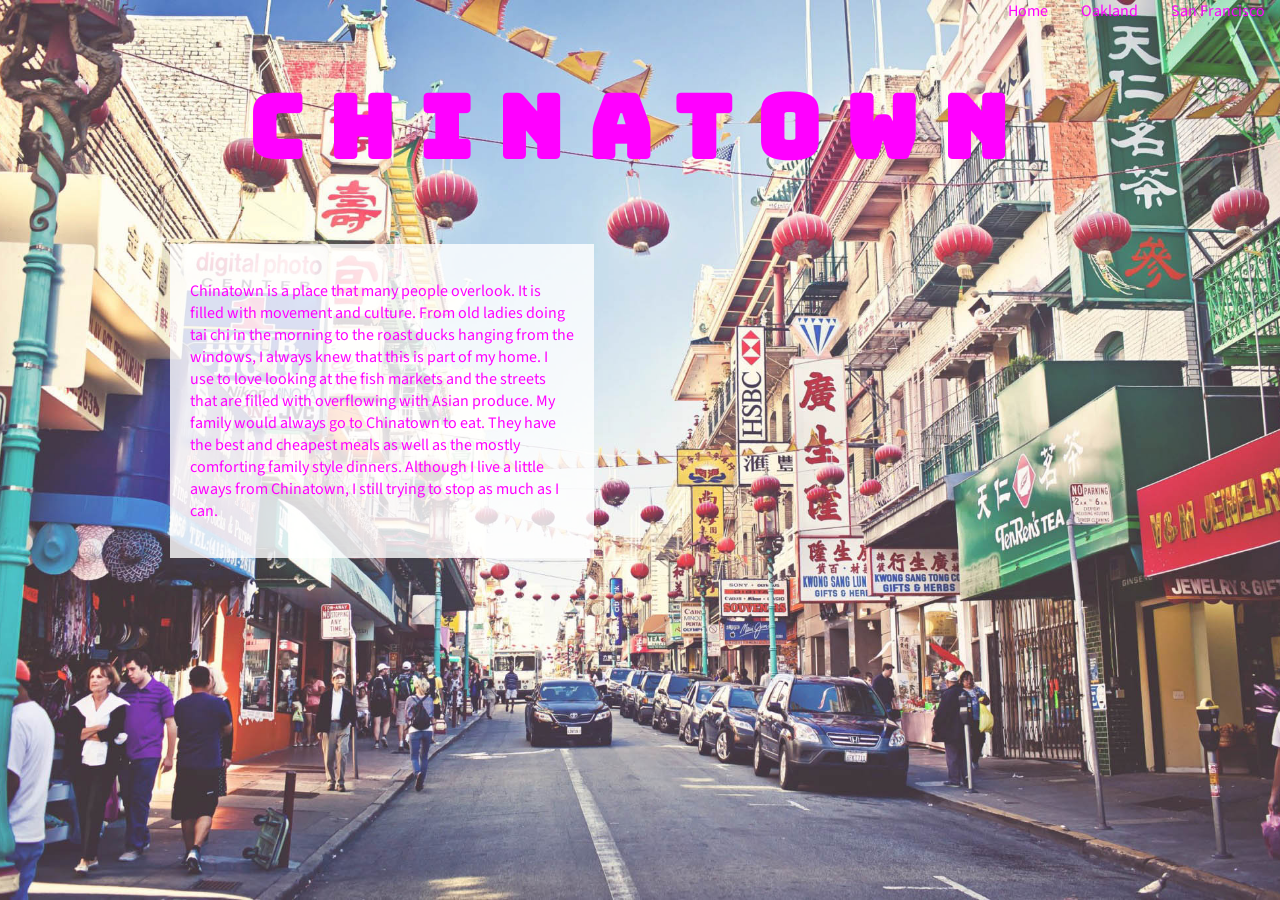
==== index.html @ 87822cac "Undo /docs change and add index.html" ====
<!DOCTYPE html>
<html>
<head>
    <title>Chinatown</title>
    <meta charset="UTF-8">   
    <link href="CT.css" type="text/css" rel="stylesheet">
    <link href="https://fonts.googleapis.com/css?family=Bungee|Source+Sans+Pro" rel="stylesheet">
</head>
    <body>

  <ul class="none">
    <li><a href="CT.html">Home</a></li>
    <li><a href="OaklandCT.html">Oakland</a></li> 
    <li><a href="SF_CT.html">San Francisco</a></li> 
</ul>        
        
<header> 
    <center>
<h1 class="h1">Chinatown</h1>
        </center>
</header>


<style>
html { 
  background: url(CT_home.jpg) no-repeat center fixed; 
  background-size: cover;
}
ul {
    display: block;
    position: static;
}
</style>  
    
<div>  
<p>
Chinatown is a place that many people overlook. It is filled with movement and culture. From old ladies doing tai chi in the morning to the roast ducks hanging from the windows, I always knew that this is part of my home. I use to love looking at the fish markets and the streets that are filled with overflowing with Asian produce. My family would always go to Chinatown to eat. They have the best and cheapest meals as well as the mostly comforting family style dinners. Although I live a little aways from Chinatown, I still trying to stop as much as I can.
</p>
</div>
    

   

</body>
</html>
---- CT.css ----
body { 
  color: #ff00ff;
  font-family: 'Source Sans Pro', sans-serif;  
    margin: 0;
}

img {
    width:100%;
    display: block;
}
h3 {
  font-family: 'Bungee', cursive;  
}
div {
    background-color: #ffffffcc;
    position: fixed;
    padding: 20px;
    width: 30%;
    margin-right:10px;
    margin-left: 170px;
}
div.oakland {
    height: 250px;
    width: 30%;
    margin-top: 200px;
    margin-bottom: 100px;
    margin-right:10px;
    margin-left: 170px;  
}
div.sf {
     height: 270px;
    width: 30%;
    margin-top: 200px;
    margin-bottom: 100px;
    margin-right:10px;
    margin-left: 170px;  
    
}
ul {
    text-align: right;
    display: inline;
    margin: 0px 0px -10px 0px;
    position: fixed;
    padding: 0px;
    width: 100%;
}
li {
    display: inline;
    padding: 15px;
}
li a {
    color: #ff00ff;
    text-decoration: none;
}
h1 {
  font-family: 'Bungee', cursive;
  font-size: 87px;
  letter-spacing: 25px;
}
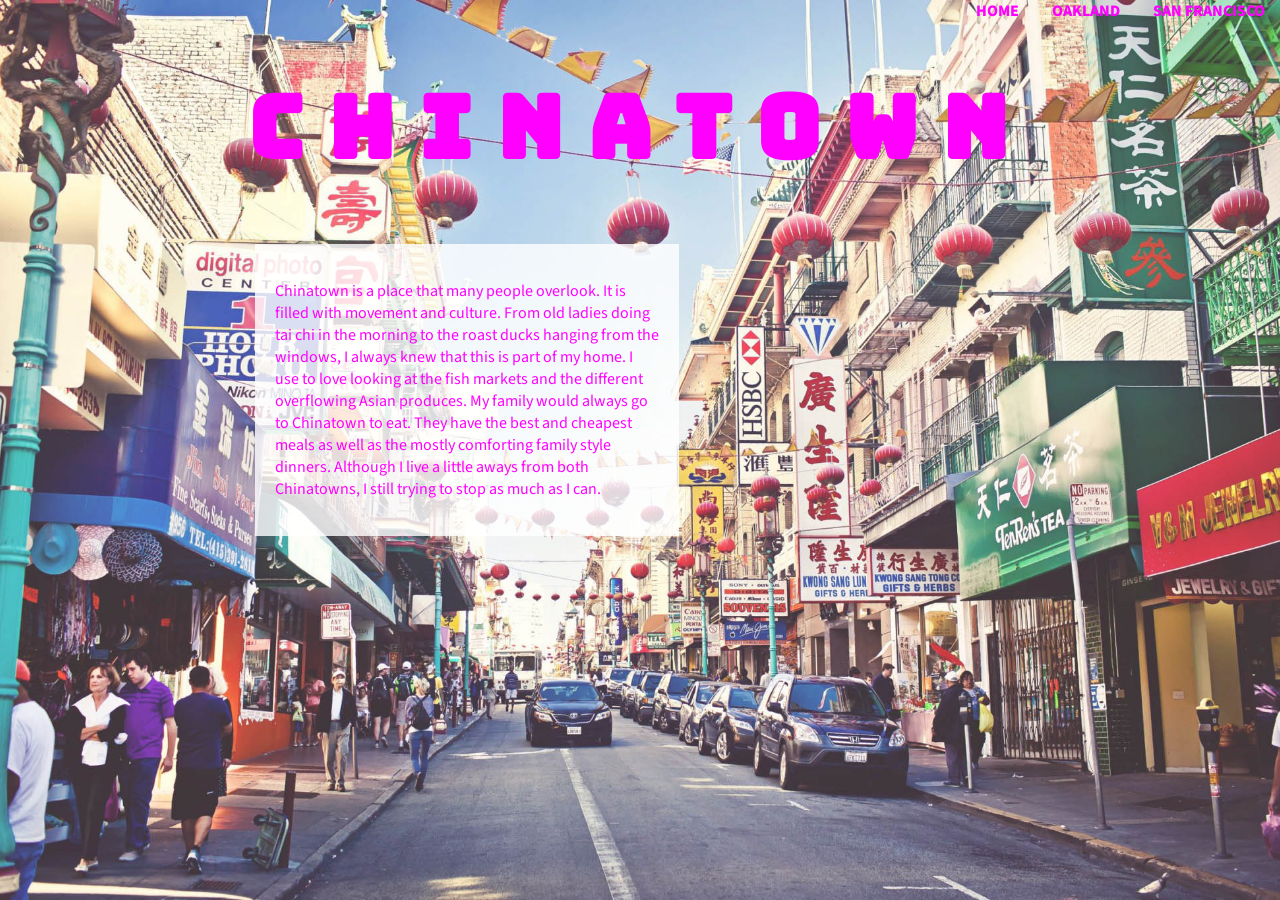
==== commit 6071c08c: "index.html" ====
--- a/index.html
+++ b/index.html
@@ -9,9 +9,9 @@
     <body>
 
   <ul class="none">
-    <li><a href="CT.html">Home</a></li>
-    <li><a href="OaklandCT.html">Oakland</a></li> 
-    <li><a href="SF_CT.html">San Francisco</a></li> 
+    <li><a href="CT.html">HOME</a></li>
+    <li><a href="OaklandCT.html">OAKLAND</a></li> 
+    <li><a href="SF_CT.html">SAN FRANCISCO</a></li> 
 </ul>        
         
 <header> 
@@ -34,7 +34,7 @@
     
 <div>  
 <p>
-Chinatown is a place that many people overlook. It is filled with movement and culture. From old ladies doing tai chi in the morning to the roast ducks hanging from the windows, I always knew that this is part of my home. I use to love looking at the fish markets and the streets that are filled with overflowing with Asian produce. My family would always go to Chinatown to eat. They have the best and cheapest meals as well as the mostly comforting family style dinners. Although I live a little aways from Chinatown, I still trying to stop as much as I can.
+Chinatown is a place that many people overlook. It is filled with movement and culture. From old ladies doing tai chi in the morning to the roast ducks hanging from the windows, I always knew that this is part of my home. I use to love looking at the fish markets and the different overflowing Asian produces. My family would always go to Chinatown to eat. They have the best and cheapest meals as well as the mostly comforting family style dinners. Although I live a little aways from both Chinatowns, I still trying to stop as much as I can.
 </p>
 </div>
     
--- a/CT.css
+++ b/CT.css
@@ -3,6 +3,10 @@
   font-family: 'Source Sans Pro', sans-serif;  
     margin: 0;
 }
+
+@media screen and (min-width: 600px){}
+    
+    @media screen and (max-width: 599px){}
 
 img {
     width:100%;
@@ -17,10 +21,9 @@
     padding: 20px;
     width: 30%;
     margin-right:10px;
-    margin-left: 170px;
+    margin-left: 255px;
 }
 div.oakland {
-    height: 250px;
     width: 30%;
     margin-top: 200px;
     margin-bottom: 100px;
@@ -28,7 +31,6 @@
     margin-left: 170px;  
 }
 div.sf {
-     height: 270px;
     width: 30%;
     margin-top: 200px;
     margin-bottom: 100px;
@@ -47,6 +49,7 @@
 li {
     display: inline;
     padding: 15px;
+    font-weight: 800;
 }
 li a {
     color: #ff00ff;
